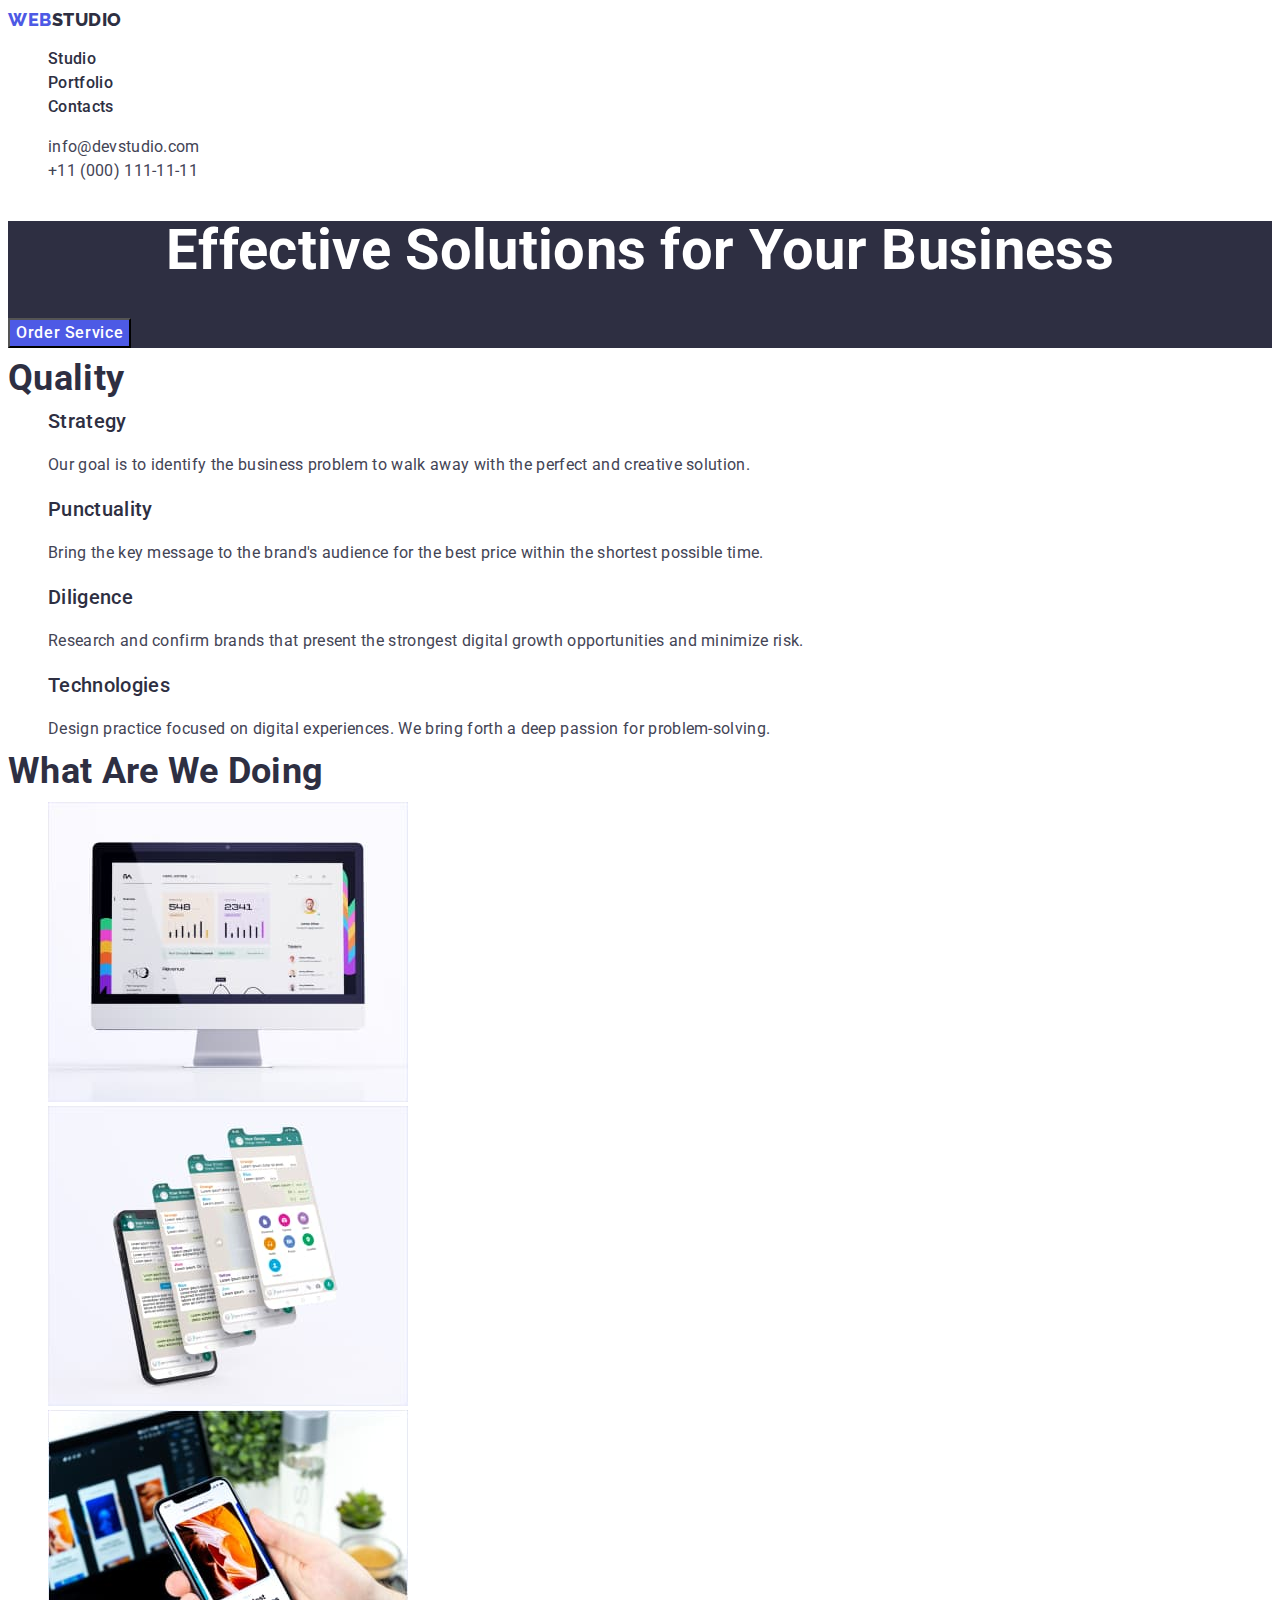
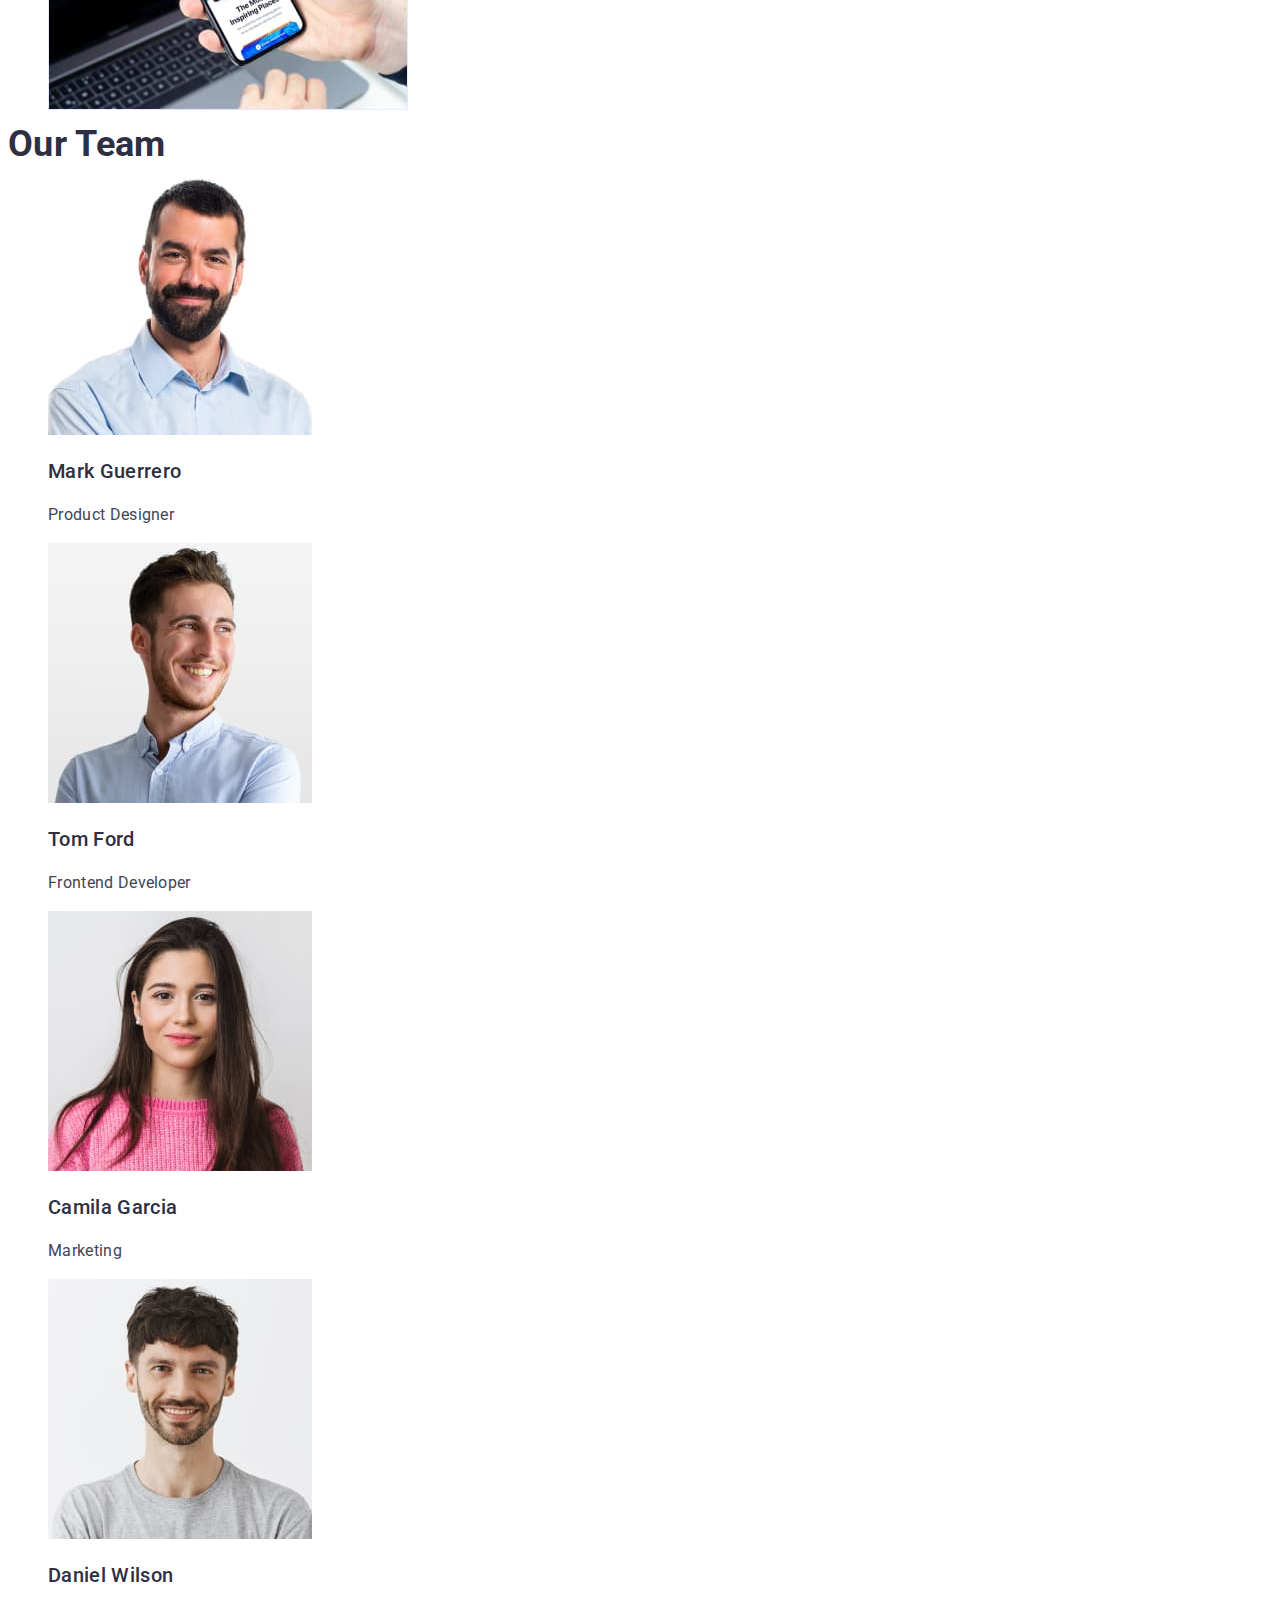
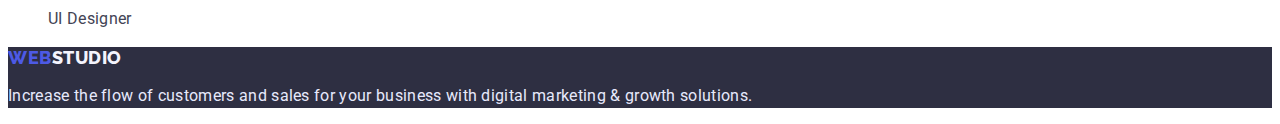
==== index.html @ a8d7a59f "Initial commit" ====
<!DOCTYPE html>
<html lang="en">
  <head>
    <meta charset="UTF-8" />
    <meta http-equiv="X-UA-Compatible" content="IE=edge" />
    <meta name="viewport" content="width=device-width, initial-scale=1.0" />
    <title>WebStudio</title>
    <link rel="preconnect" href="https://fonts.googleapis.com" />
    <link rel="preconnect" href="https://fonts.gstatic.com" crossorigin />
    <link
      href="https://fonts.googleapis.com/css2?family=Raleway:wght@800&family=Roboto:wght@400;500;700;900&display=swap"
      rel="stylesheet"
    />
    <link rel="stylesheet" href="./css/styles.css" />
  </head>

  <body>
    <header>
      <nav class="site-nav">
        <a class="logo" href="./index.html">
          <span class="logo-item">Web</span>Studio
        </a>
        <ul class="list">
          <li>
            <a class="link-item" href="">Studio</a>
          </li>
          <li>
            <a class="link-item" href="./portfolio.html">Portfolio</a>
          </li>
          <li>
            <a class="link-item" href="">Contacts</a>
          </li>
        </ul>
      </nav>
      <address class="contacts">
        <ul class="list">
          <li>
            <a class="maail link" href="mailto:info@devstudio.com"
              >info@devstudio.com
            </a>
          </li>
          <li>
            <a class="tel link" href="tel:+110001111111"
              >+11 (000) 111-11-11
            </a>
          </li>
        </ul>
      </address>
    </header>
    <main>
      <!--Hero-->
      <section class="hero">
        <h1 class="hero-title">Effective Solutions for Your Business</h1>
        <button type="button" class="hero-button">Order Service</button>
      </section>
      <!--/Hero-->
      <!--Our work-->
      <section class="section">
        <h2 class="section-title">quality</h2>
        <ul class="list">
          <li>
            <h3 class="section-title item">Strategy</h3>
            <p class="text">
              Our goal is to identify the business problem to walk away with the
              perfect and creative solution.
            </p>
          </li>
          <li>
            <h3 class="section-title item">Punctuality</h3>
            <p class="text">
              Bring the key message to the brand's audience for the best price
              within the shortest possible time.
            </p>
          </li>
          <li>
            <h3 class="section-title item">Diligence</h3>
            <p class="text">
              Research and confirm brands that present the strongest digital
              growth opportunities and minimize risk.
            </p>
          </li>
          <li>
            <h3 class="section-title item">Technologies</h3>
            <p class="text">
              Design practice focused on digital experiences. We bring forth a
              deep passion for problem-solving.
            </p>
          </li>
        </ul>
      </section>
      <!--/Our work-->
      <!--Our team-->
      <section class="section">
        <h2 class="section-title">What are we doing</h2>
        <ul class="list">
          <li>
            <img src="./images/website.jpg" alt="website" width="360" />
          </li>
          <li>
            <img src="./images/messengers.jpg" alt="messengers" width="360" />
          </li>
          <li>
            <img
              src="./images/phoneapplication.jpg"
              alt="phone application"
              width="360"
            />
          </li>
        </ul>
      </section>
      <!--/Our team-->
      <section class="section">
        <h2 class="section-title">Our Team</h2>
        <ul class="list">
          <li>
            <img src="./images/team-1.jpg" alt="photo" width="264" />
            <h3 class="section-title item">Mark Guerrero</h3>
            <p class="text">Product Designer</p>
          </li>
          <li>
            <img src="./images/team-2.jpg" alt="photo" width="264" />
            <h3 class="section-title item">Tom Ford</h3>
            <p class="text">Frontend Developer</p>
          </li>
          <li>
            <img src="./images/team-3.jpg" alt="photo" width="264" />
            <h3 class="section-title item">Camila Garcia</h3>
            <p class="text">Marketing</p>
          </li>
          <li>
            <img src="./images/team-4.jpg" alt="photo" width="264" />
            <h3 class="section-title item">Daniel Wilson</h3>
            <p class="text">UI Designer</p>
          </li>
        </ul>
      </section>
    </main>
    <footer class="footer">
      <a href="./index.html" class="footer-logo">
        <span class="logo-item">Web</span>Studio
      </a>
      <p class="text-item">
        Increase the flow of customers and sales for your business with digital
        marketing & growth solutions.
      </p>
    </footer>
  </body>
</html>
---- css/styles.css ----
:root {
    --primary-text-color: #434455;
    --title-text-color: #2E2F42;
    --title-wite-color: #FFFFFF;
    --title-blue-color: #4D5AE5;
    --bacground-color-heroo-footer: #2E2F42;
    --button-hover-color: #404BBF;
    --link-hover-color: #404BBF;
    --button-title-color: #4D5AE5;
    --footer-logo-white: #F4F4FD;
    --text-item-color: #E7E9FC;
    --filtr-button-bacgr-color-white: #F4F4FD;
    --filtr-button-hover-white: #FFFFFF;
}

body {
background-color: var(--title-wite-color);
color:  var(--primary-text-color);

font-family: Roboto, sans-serif;
letter-spacing: 0.02em;
}
.logo {
   
font-family: Raleway, sans-serif;
text-decoration: none;
font-weight: 800;
font-size: 18px;
line-height: 1.3;

letter-spacing: 0.03em;
text-transform: uppercase;
color: var(--title-text-color);
}
.logo-item {
color: var(--title-blue-color);
}
.list {
list-style: none;
}

.link-item {
text-decoration: none;
font-weight: 500;
font-size: 16px;
line-height: 1.5; 
color: var(--title-text-color);

}
.link-item:active {
color: var(--title-blue-color);
}
.link-item:hover,
.link-item:focus {
    color: var(--link-hover-color);
 }

.link {
color: var(--primary-text-color);
text-decoration: none;
font-style: normal;
font-weight: 400;
font-size: 16px;
line-height: 1.5;
}
.link:active {
color: var(--title-blue-color);
}
.link:hover,
.link:focus {
 color: var(--title-blue-color);   
}
.hero {
background-color: var(--bacground-color-heroo-footer);
}
.hero-title {
color: var(--title-wite-color);
font-weight: 700;
font-size: 56px;
line-height: 1.07;
text-align: center;

}
.hero-button {
font-family: Roboto, sans-serif;
font-weight: 500;
font-size: 16px;
line-height: 1.5;
letter-spacing: 0.04em;
background-color: var(--button-title-color);
color: var(--title-wite-color);
cursor: pointer;
}
.hero-button:hover, .hero-button:focus {
background-color:var(--button-hover-color);
}
.section-title {
font-weight: 700;
font-size: 36px;
line-height: 1.1px;
color: var(--title-text-color);


text-transform: capitalize;
}
.section-title.item {
color: var(--title-text-color); 
font-weight: 500;
font-size: 20px;
line-height: 1.2;
}


.text {
    font-weight: 400;
font-size: 16px;
line-height: 1.5;
}
.footer {
    background-color:var(--bacground-color-heroo-footer);
}
.footer-logo {
text-decoration: none;
font-family: Raleway, sans-serif;
font-weight: 800;
font-size: 18px;
line-height: 1.2;


letter-spacing: 0.03em;
text-transform: uppercase;
color: var(--footer-logo-white);
}
.text-item {
    color: var(--text-item-color);

font-weight: 400;
font-size: 16px;
line-height: 1.5;
}
/* -------------------------portfolio --------------------*/
.filter-button {
font-family: 'Roboto', sans-serif;
font-weight: 500;
font-size: 16px;
line-height: 1.5;
letter-spacing: 0.04em;
color:var(--button-title-color);
background-color: var(--filtr-button-bacgr-color-white);
cursor: pointer;


}

.filter-button:hover,
.filter-button:focus {
color: var(--filtr-button-hover-white);
background-color:var(--button-hover-color);
}

.section-subtitle {
color: var(--title-text-color);
font-weight: 500;
font-size: 20px;
line-height: 1.2;

}
.section-text {
font-weight: 400;
font-size: 16px;
line-height: 1.5;
}
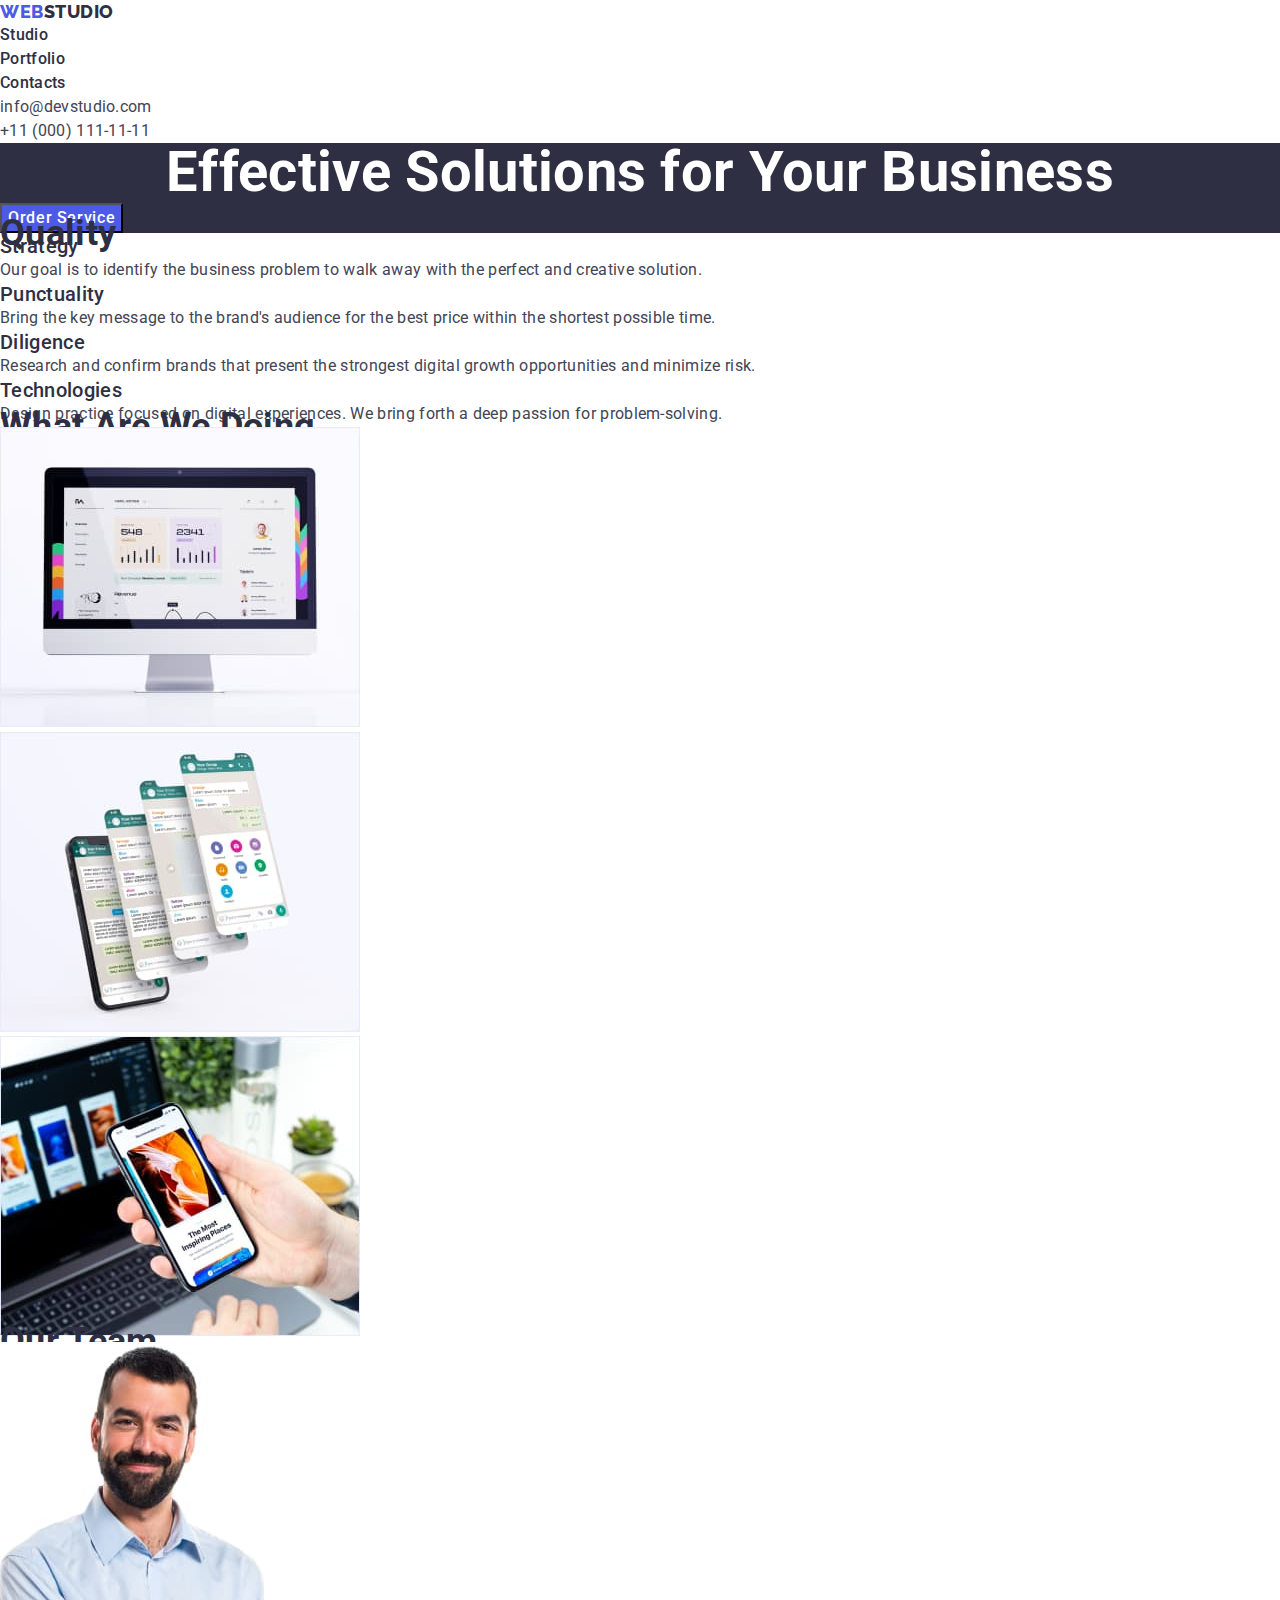
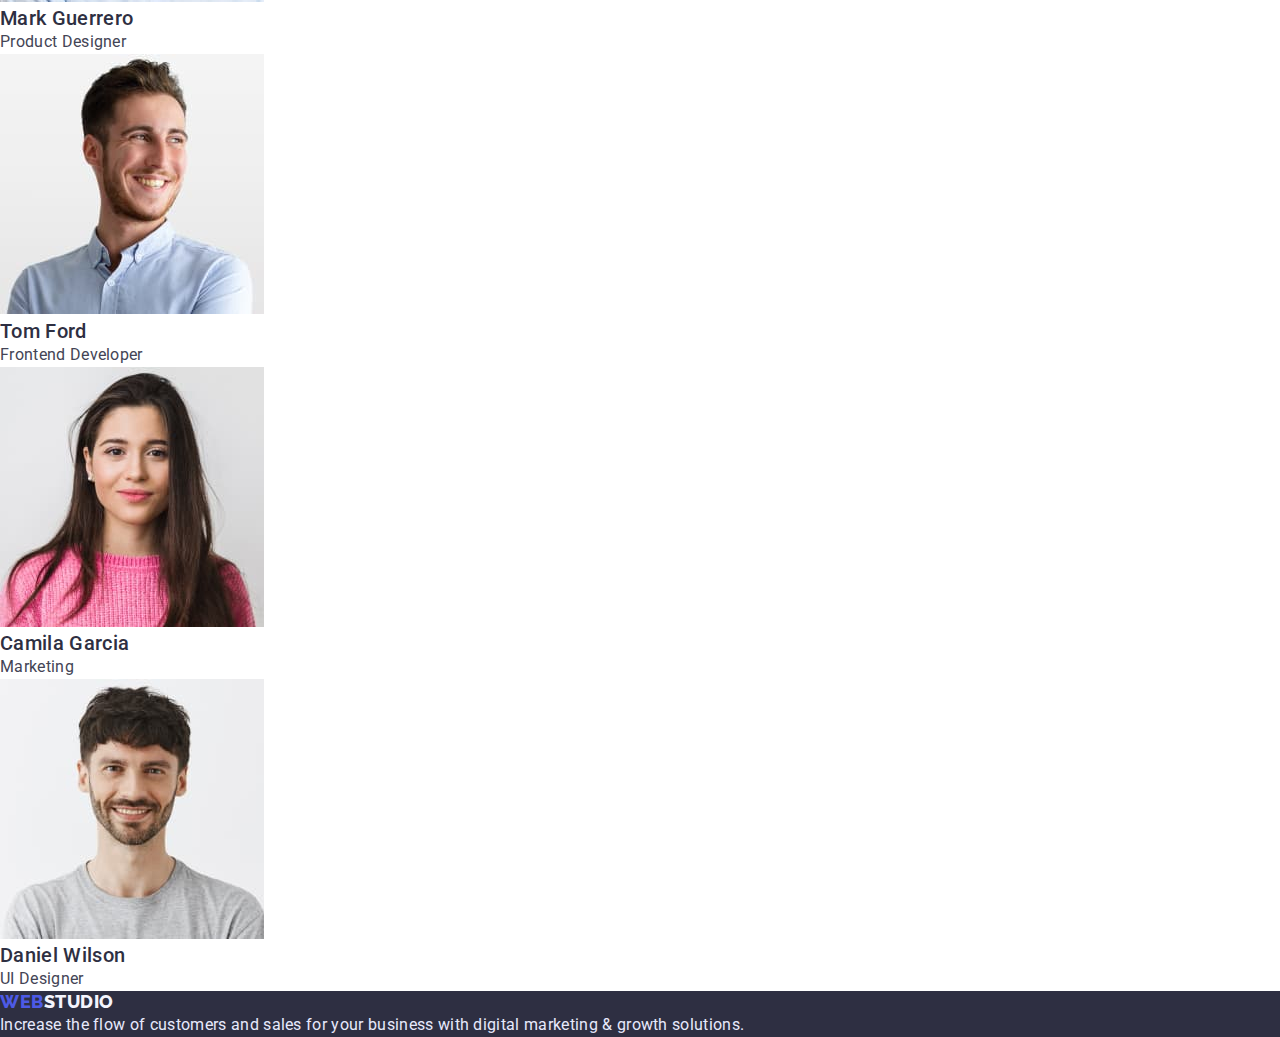
==== commit 4bd9963e: "відступи" ====
--- a/index.html
+++ b/index.html
@@ -11,82 +11,92 @@
       href="https://fonts.googleapis.com/css2?family=Raleway:wght@800&family=Roboto:wght@400;500;700;900&display=swap"
       rel="stylesheet"
     />
+    <link
+      rel="stylesheet"
+      href="https://cdnjs.cloudflare.com/ajax/libs/modern-normalize/1.1.0/modern-normalize.min.css"
+    />
     <link rel="stylesheet" href="./css/styles.css" />
   </head>
 
   <body>
     <header>
-      <nav class="site-nav">
-        <a class="logo" href="./index.html">
-          <span class="logo-item">Web</span>Studio
-        </a>
-        <ul class="list">
-          <li>
-            <a class="link-item" href="">Studio</a>
-          </li>
-          <li>
-            <a class="link-item" href="./portfolio.html">Portfolio</a>
-          </li>
-          <li>
-            <a class="link-item" href="">Contacts</a>
-          </li>
-        </ul>
-      </nav>
-      <address class="contacts">
-        <ul class="list">
-          <li>
-            <a class="maail link" href="mailto:info@devstudio.com"
-              >info@devstudio.com
-            </a>
-          </li>
-          <li>
-            <a class="tel link" href="tel:+110001111111"
-              >+11 (000) 111-11-11
-            </a>
-          </li>
-        </ul>
-      </address>
+      <div class="container">
+        <nav class="site-nav">
+          <a class="logo" href="./index.html">
+            <span class="logo-item">Web</span>Studio
+          </a>
+          <ul class="list">
+            <li>
+              <a class="link-item" href="">Studio</a>
+            </li>
+            <li>
+              <a class="link-item" href="./portfolio.html">Portfolio</a>
+            </li>
+            <li>
+              <a class="link-item" href="">Contacts</a>
+            </li>
+          </ul>
+        </nav>
+        <address class="contacts">
+          <ul class="list">
+            <li>
+              <a class="maail link" href="mailto:info@devstudio.com"
+                >info@devstudio.com
+              </a>
+            </li>
+            <li>
+              <a class="tel link" href="tel:+110001111111"
+                >+11 (000) 111-11-11
+              </a>
+            </li>
+          </ul>
+        </address>
+      </div>
     </header>
     <main>
       <!--Hero-->
       <section class="hero">
-        <h1 class="hero-title">Effective Solutions for Your Business</h1>
-        <button type="button" class="hero-button">Order Service</button>
+        <div class="container">
+          <h1 class="hero-title">Effective Solutions for Your Business</h1>
+          <button type="button" class="hero-button">Order Service</button>
+        </div>
       </section>
       <!--/Hero-->
       <!--Our work-->
       <section class="section">
-        <h2 class="section-title">quality</h2>
-        <ul class="list">
-          <li>
-            <h3 class="section-title item">Strategy</h3>
-            <p class="text">
-              Our goal is to identify the business problem to walk away with the
-              perfect and creative solution.
-            </p>
-          </li>
-          <li>
-            <h3 class="section-title item">Punctuality</h3>
-            <p class="text">
-              Bring the key message to the brand's audience for the best price
-              within the shortest possible time.
-            </p>
-          </li>
-          <li>
-            <h3 class="section-title item">Diligence</h3>
-            <p class="text">
-              Research and confirm brands that present the strongest digital
-              growth opportunities and minimize risk.
-            </p>
-          </li>
-          <li>
-            <h3 class="section-title item">Technologies</h3>
-            <p class="text">
-              Design practice focused on digital experiences. We bring forth a
-              deep passion for problem-solving.
-            </p>
-          </li>
-        </ul>
+        <div class="container">
+          <h2 class="section-title">quality</h2>
+          <ul class="list">
+            <li>
+              <h3 class="section-title item">Strategy</h3>
+              <p class="text">
+                Our goal is to identify the business problem to walk away with
+                the perfect and creative solution.
+              </p>
+            </li>
+            <li>
+              <h3 class="section-title item">Punctuality</h3>
+              <p class="text">
+                Bring the key message to the brand's audience for the best price
+                within the shortest possible time.
+              </p>
+            </li>
+            <li>
+              <h3 class="section-title item">Diligence</h3>
+              <p class="text">
+                Research and confirm brands that present the strongest digital
+                growth opportunities and minimize risk.
+              </p>
+            </li>
+            <li>
+              <h3 class="section-title item">Technologies</h3>
+              <p class="text">
+                Design practice focused on digital experiences. We bring forth a
+                deep passion for problem-solving.
+              </p>
+            </li>
+          </ul>
+        </div>
       </section>
       <!--/Our work-->
       <!--Our team-->
--- a/css/styles.css
+++ b/css/styles.css
@@ -1,173 +1,181 @@
-
 :root {
-    --primary-text-color: #434455;
-    --title-text-color: #2E2F42;
-    --title-wite-color: #FFFFFF;
-    --title-blue-color: #4D5AE5;
-    --bacground-color-heroo-footer: #2E2F42;
-    --button-hover-color: #404BBF;
-    --link-hover-color: #404BBF;
-    --button-title-color: #4D5AE5;
-    --footer-logo-white: #F4F4FD;
-    --text-item-color: #E7E9FC;
-    --filtr-button-bacgr-color-white: #F4F4FD;
-    --filtr-button-hover-white: #FFFFFF;
+  --primary-text-color: #434455;
+  --title-text-color: #2e2f42;
+  --title-wite-color: #ffffff;
+  --title-blue-color: #4d5ae5;
+  --bacground-color-heroo-footer: #2e2f42;
+  --button-hover-color: #404bbf;
+  --link-hover-color: #404bbf;
+  --button-title-color: #4d5ae5;
+  --footer-logo-white: #f4f4fd;
+  --text-item-color: #e7e9fc;
+  --filtr-button-bacgr-color-white: #f4f4fd;
+  --filtr-button-hover-white: #ffffff;
 }
 
 body {
-background-color: var(--title-wite-color);
-color:  var(--primary-text-color);
+  background-color: var(--title-wite-color);
+  color: var(--primary-text-color);
 
-font-family: Roboto, sans-serif;
-letter-spacing: 0.02em;
+  font-family: Roboto, sans-serif;
+  letter-spacing: 0.02em;
+}
+h1,
+h2,
+h3,
+h4,
+h5,
+h6,
+p {
+  margin: 0;
+}
+ul {
+  margin: 0;
+  padding: 0;
+}
+.container{
+    width: 1158;
+    margin: 0;
 }
 .logo {
-   
-font-family: Raleway, sans-serif;
-text-decoration: none;
-font-weight: 800;
-font-size: 18px;
-line-height: 1.3;
+  font-family: Raleway, sans-serif;
+  text-decoration: none;
+  font-weight: 800;
+  font-size: 18px;
+  line-height: 1.3;
 
-letter-spacing: 0.03em;
-text-transform: uppercase;
-color: var(--title-text-color);
+  letter-spacing: 0.03em;
+  text-transform: uppercase;
+  color: var(--title-text-color);
 }
 .logo-item {
-color: var(--title-blue-color);
+  color: var(--title-blue-color);
 }
 .list {
-list-style: none;
+  list-style: none;
 }
 
 .link-item {
-text-decoration: none;
-font-weight: 500;
-font-size: 16px;
-line-height: 1.5; 
-color: var(--title-text-color);
-
+  text-decoration: none;
+  font-weight: 500;
+  font-size: 16px;
+  line-height: 1.5;
+  color: var(--title-text-color);
 }
 .link-item:active {
-color: var(--title-blue-color);
+  color: var(--title-blue-color);
 }
 .link-item:hover,
 .link-item:focus {
-    color: var(--link-hover-color);
- }
+  color: var(--link-hover-color);
+}
 
 .link {
-color: var(--primary-text-color);
-text-decoration: none;
-font-style: normal;
-font-weight: 400;
-font-size: 16px;
-line-height: 1.5;
+  color: var(--primary-text-color);
+  text-decoration: none;
+  font-style: normal;
+  font-weight: 400;
+  font-size: 16px;
+  line-height: 1.5;
 }
 .link:active {
-color: var(--title-blue-color);
+  color: var(--title-blue-color);
 }
 .link:hover,
 .link:focus {
- color: var(--title-blue-color);   
+  color: var(--title-blue-color);
 }
 .hero {
-background-color: var(--bacground-color-heroo-footer);
+  background-color: var(--bacground-color-heroo-footer);
 }
 .hero-title {
-color: var(--title-wite-color);
-font-weight: 700;
-font-size: 56px;
-line-height: 1.07;
-text-align: center;
-
+  color: var(--title-wite-color);
+  font-weight: 700;
+  font-size: 56px;
+  line-height: 1.07;
+  text-align: center;
 }
 .hero-button {
-font-family: Roboto, sans-serif;
-font-weight: 500;
-font-size: 16px;
-line-height: 1.5;
-letter-spacing: 0.04em;
-background-color: var(--button-title-color);
-color: var(--title-wite-color);
-cursor: pointer;
+  font-family: Roboto, sans-serif;
+  font-weight: 500;
+  font-size: 16px;
+  line-height: 1.5;
+  letter-spacing: 0.04em;
+  background-color: var(--button-title-color);
+  color: var(--title-wite-color);
+  cursor: pointer;
 }
-.hero-button:hover, .hero-button:focus {
-background-color:var(--button-hover-color);
+.hero-button:hover,
+.hero-button:focus {
+  background-color: var(--button-hover-color);
 }
 .section-title {
-font-weight: 700;
-font-size: 36px;
-line-height: 1.1px;
-color: var(--title-text-color);
+  font-weight: 700;
+  font-size: 36px;
+  line-height: 1.1px;
+  color: var(--title-text-color);
 
-
-text-transform: capitalize;
+  text-transform: capitalize;
 }
 .section-title.item {
-color: var(--title-text-color); 
-font-weight: 500;
-font-size: 20px;
-line-height: 1.2;
+  color: var(--title-text-color);
+  font-weight: 500;
+  font-size: 20px;
+  line-height: 1.2;
 }
 
-
 .text {
-    font-weight: 400;
-font-size: 16px;
-line-height: 1.5;
+  font-weight: 400;
+  font-size: 16px;
+  line-height: 1.5;
 }
 .footer {
-    background-color:var(--bacground-color-heroo-footer);
+  background-color: var(--bacground-color-heroo-footer);
 }
 .footer-logo {
-text-decoration: none;
-font-family: Raleway, sans-serif;
-font-weight: 800;
-font-size: 18px;
-line-height: 1.2;
+  text-decoration: none;
+  font-family: Raleway, sans-serif;
+  font-weight: 800;
+  font-size: 18px;
+  line-height: 1.2;
 
-
-letter-spacing: 0.03em;
-text-transform: uppercase;
-color: var(--footer-logo-white);
+  letter-spacing: 0.03em;
+  text-transform: uppercase;
+  color: var(--footer-logo-white);
 }
 .text-item {
-    color: var(--text-item-color);
+  color: var(--text-item-color);
 
-font-weight: 400;
-font-size: 16px;
-line-height: 1.5;
+  font-weight: 400;
+  font-size: 16px;
+  line-height: 1.5;
 }
 /* -------------------------portfolio --------------------*/
 .filter-button {
-font-family: 'Roboto', sans-serif;
-font-weight: 500;
-font-size: 16px;
-line-height: 1.5;
-letter-spacing: 0.04em;
-color:var(--button-title-color);
-background-color: var(--filtr-button-bacgr-color-white);
-cursor: pointer;
-
-
+  font-family: 'Roboto', sans-serif;
+  font-weight: 500;
+  font-size: 16px;
+  line-height: 1.5;
+  letter-spacing: 0.04em;
+  color: var(--button-title-color);
+  background-color: var(--filtr-button-bacgr-color-white);
+  cursor: pointer;
 }
 
 .filter-button:hover,
 .filter-button:focus {
-color: var(--filtr-button-hover-white);
-background-color:var(--button-hover-color);
+  color: var(--filtr-button-hover-white);
+  background-color: var(--button-hover-color);
 }
 
 .section-subtitle {
-color: var(--title-text-color);
-font-weight: 500;
-font-size: 20px;
-line-height: 1.2;
-
+  color: var(--title-text-color);
+  font-weight: 500;
+  font-size: 20px;
+  line-height: 1.2;
 }
 .section-text {
-font-weight: 400;
-font-size: 16px;
-line-height: 1.5;
-}+  font-weight: 400;
+  font-size: 16px;
+  line-height: 1.5;
+}
